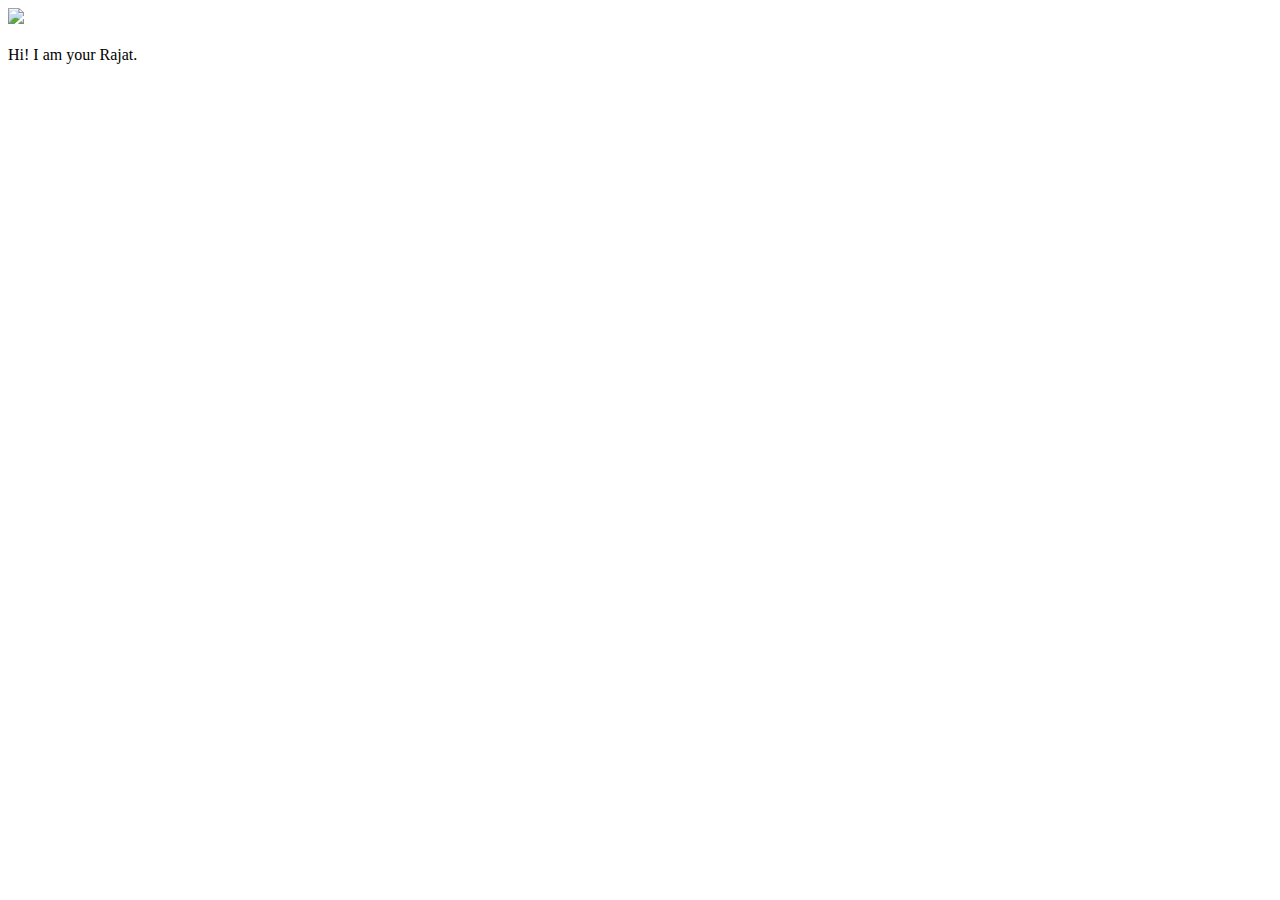
==== ui/index.html @ a0b5939c "[imad-console] Updates ui/index.html" ====
<!doctype html>
<html>
    <head>
        <link href="/ui/style.css" rel="stylesheet" />
    </head>
    <body>
        <div class="center">
            <img src="/ui/madi.png" class="img-medium"/>
        </div>
        <br>
        <div class="center text-big bold">
            Hi! I am your Rajat.
        </div>
        <script type="text/javascript" src="/ui/main.js">
        </script>
    </body>
</html>
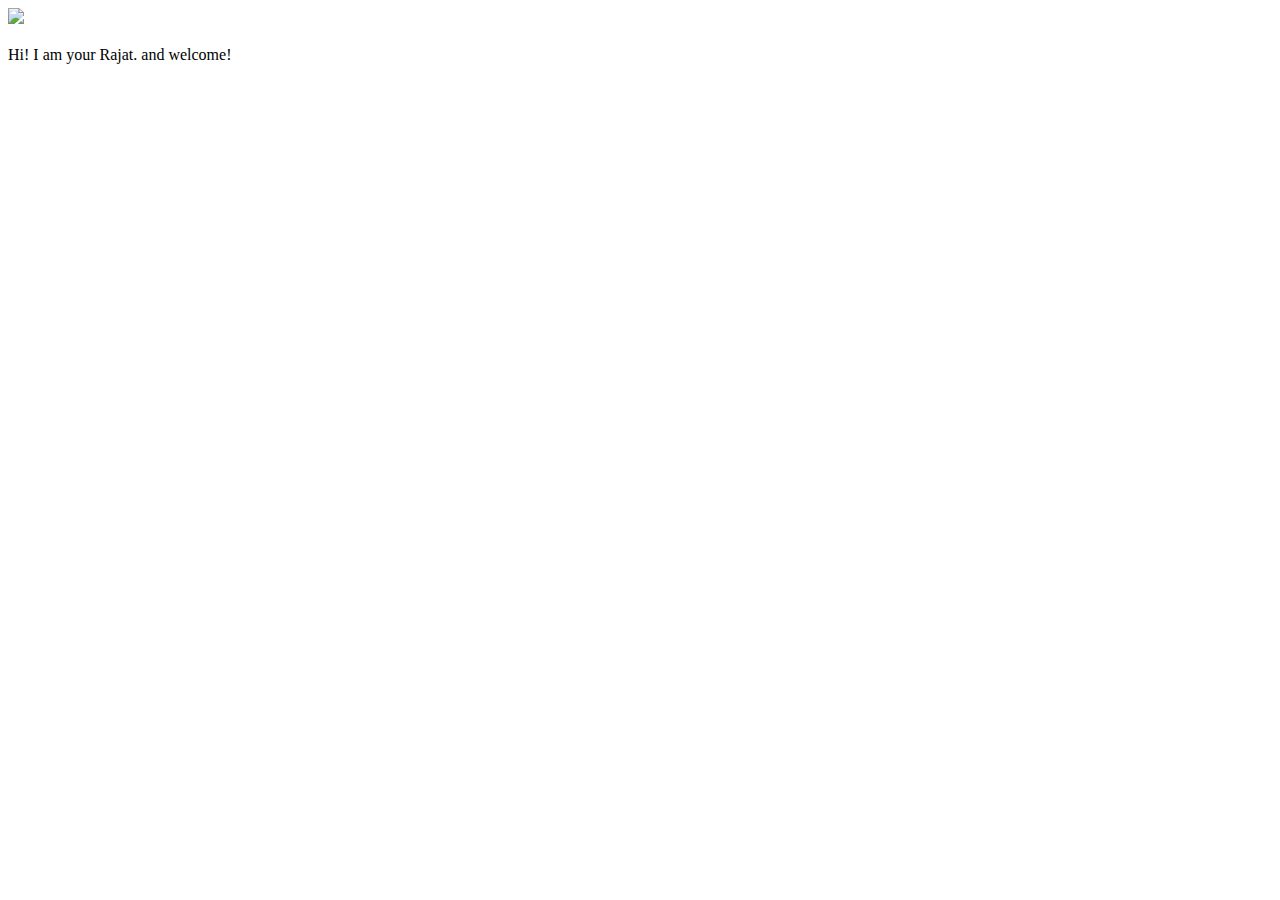
==== commit 31a55e7a: "made some changes locally" ====
--- a/ui/index.html
+++ b/ui/index.html
@@ -10,6 +10,7 @@
         <br>
         <div class="center text-big bold">
             Hi! I am your Rajat.
+	    and welcome!
         </div>
         <script type="text/javascript" src="/ui/main.js">
         </script>
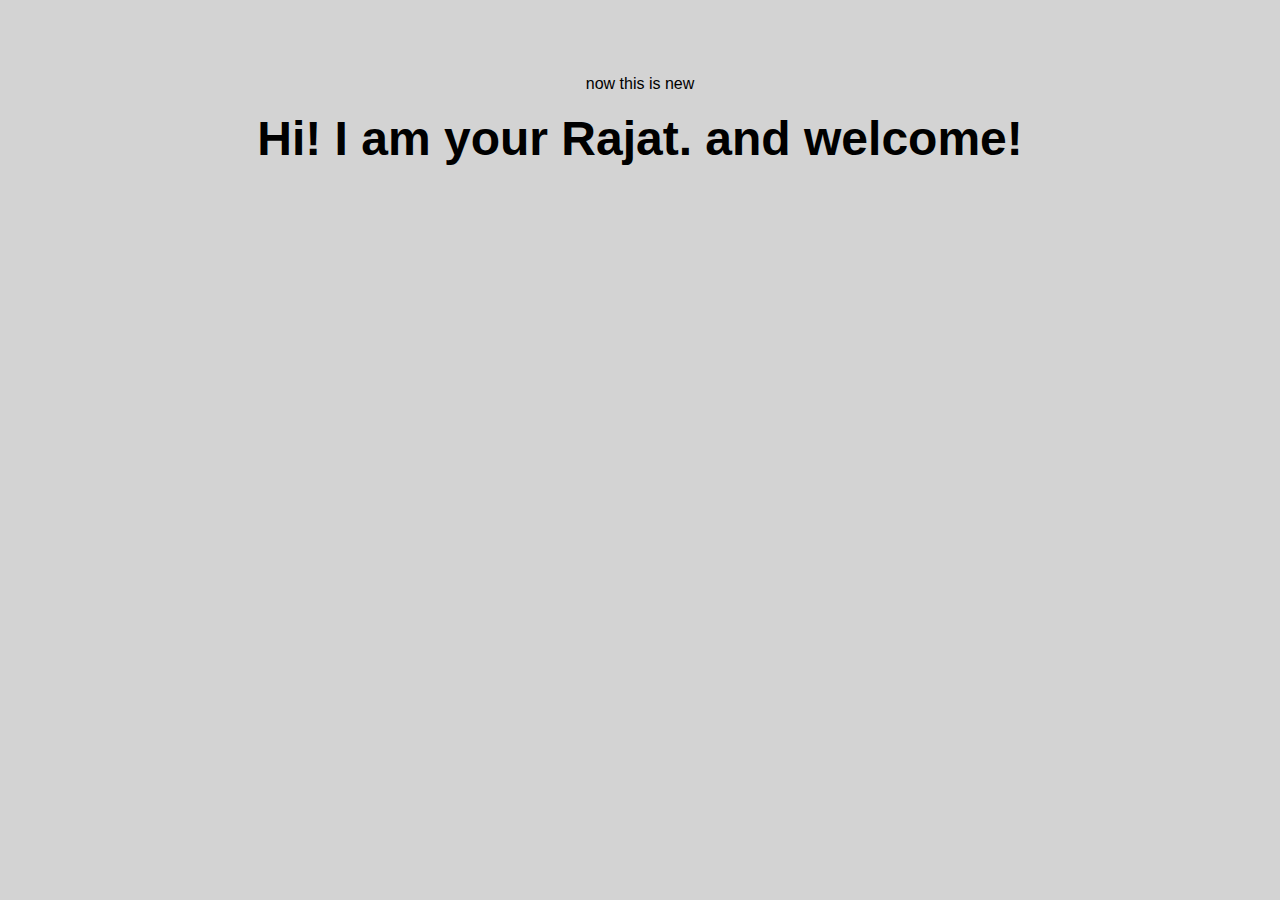
==== commit 9a81cd76: "[imad-console] Updates ui/index.html" ====
--- a/ui/index.html
+++ b/ui/index.html
@@ -4,7 +4,7 @@
         <link href="/ui/style.css" rel="stylesheet" />
     </head>
     <body>
-        <div class="center">
+        <div id="okay" class="center">
             <img src="/ui/madi.png" class="img-medium"/>
         </div>
         <br>
--- a/ui/style.css
+++ b/ui/style.css
@@ -0,0 +1,31 @@
+body {
+    font-family: sans-serif;
+    background-color: lightgrey;
+    margin-top: 75px;
+}
+
+.center {
+    text-align: center;
+}
+
+.text-big {
+    font-size: 300%;
+}
+
+.bold {
+    font-weight: bold;
+}
+
+.img-medium {
+    height: 200px;
+}
+
+.container{
+                max-width: 800px;
+                margin: 0 auto;
+                color: cyan;
+                font-family: sans-serif;
+                padding-top: 20px;
+                padding-left: 20px;
+                padding-right: 20px;
+            }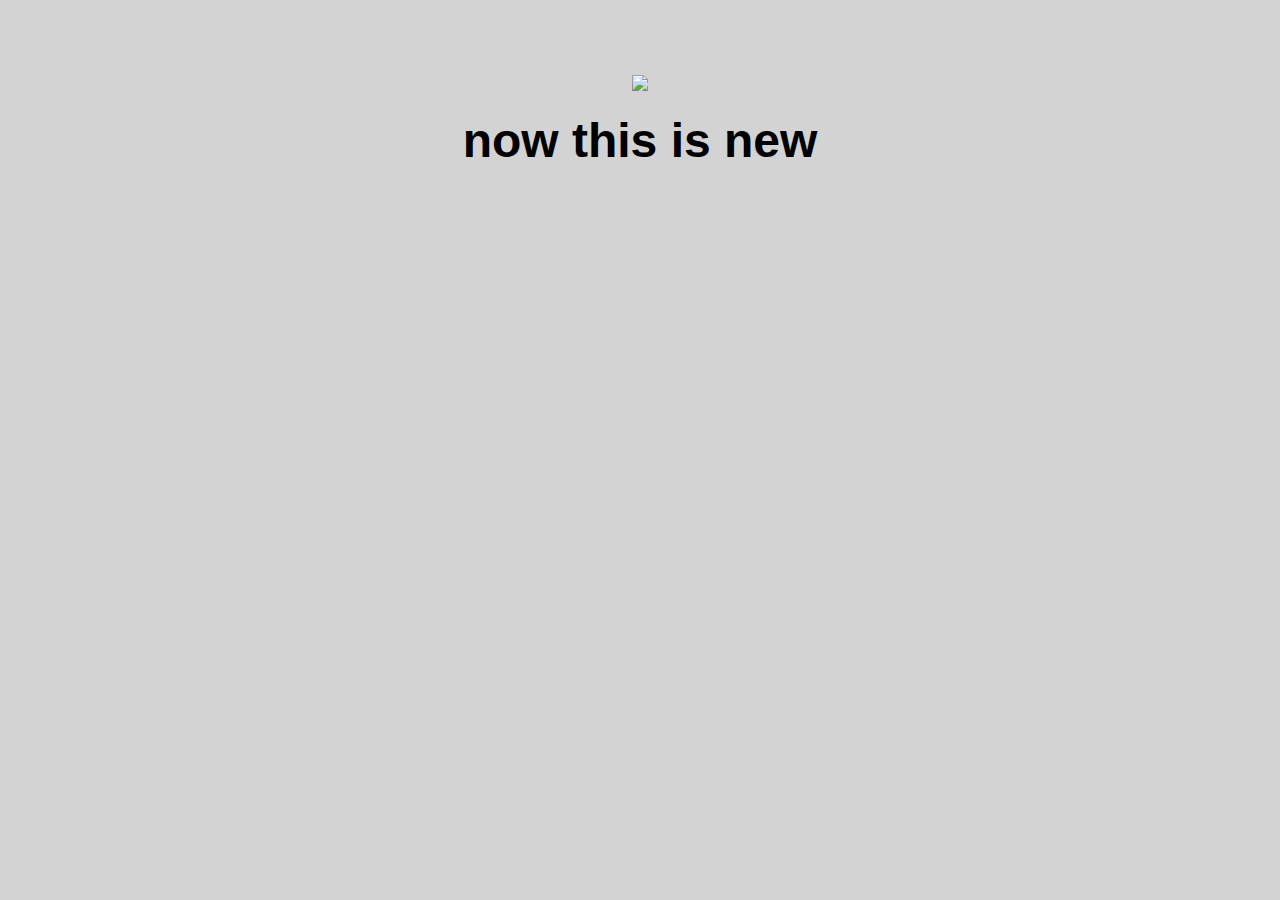
==== commit bace7285: "[imad-console] Updates ui/index.html" ====
--- a/ui/index.html
+++ b/ui/index.html
@@ -4,11 +4,11 @@
         <link href="/ui/style.css" rel="stylesheet" />
     </head>
     <body>
-        <div id="okay" class="center">
+        <div  class="center">
             <img src="/ui/madi.png" class="img-medium"/>
         </div>
         <br>
-        <div class="center text-big bold">
+        <div id="okay" class="center text-big bold">
             Hi! I am your Rajat.
 	    and welcome!
         </div>
